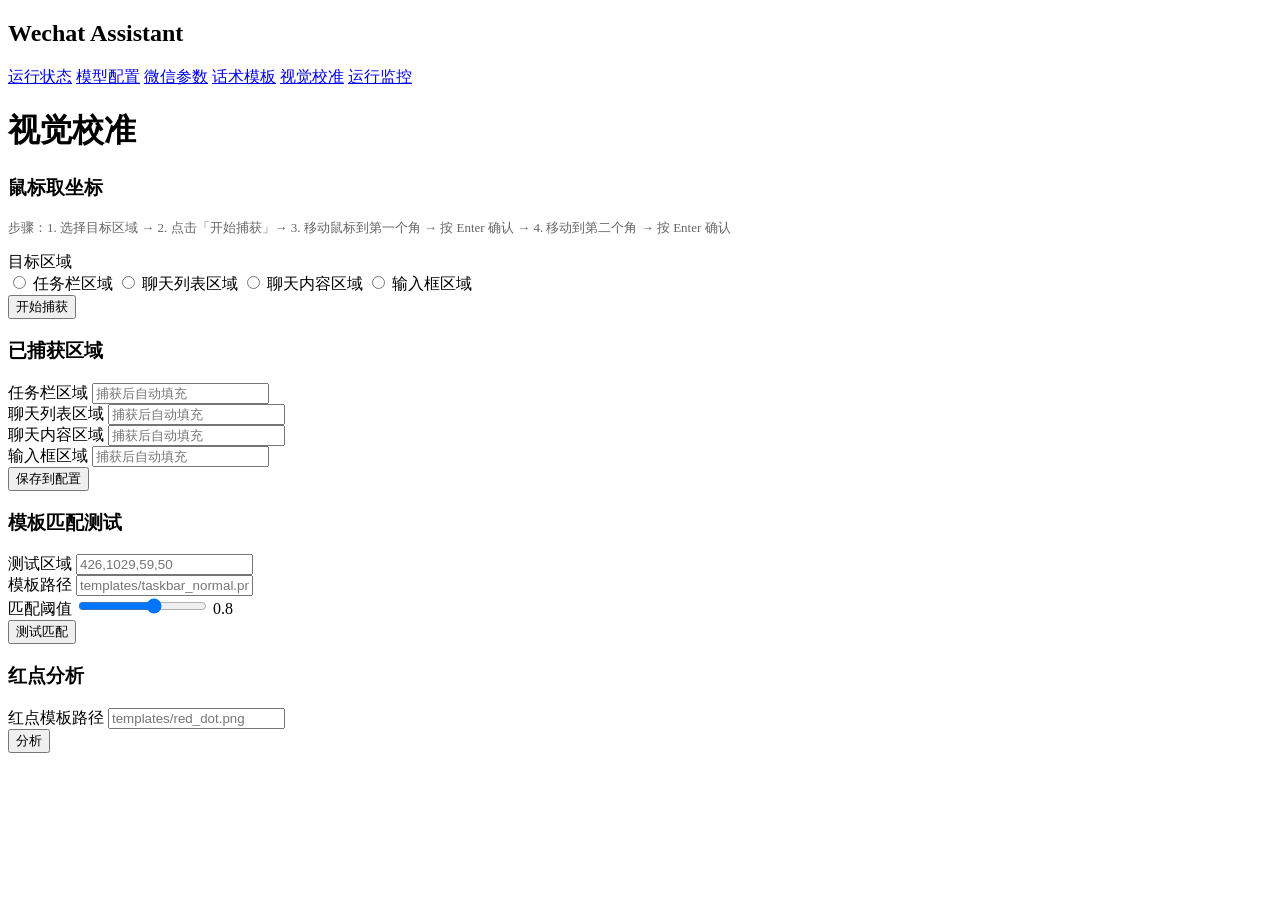
==== web/pages/calibration.html @ b46a9038 "Initial commit: WechatAssistantAgent project setup Co-Authored-By: Claude Opus 4.7 <noreply@anthropi" ====
<!DOCTYPE html>
<html lang="zh-CN">
<head>
    <meta charset="UTF-8">
    <meta name="viewport" content="width=device-width, initial-scale=1.0">
    <title>视觉校准 - WechatAssistantAgent</title>
    <link rel="stylesheet" href="/static/css/main.css?v=5">
</head>
<body>
    <aside class="sidebar">
        <h2>Wechat Assistant</h2>
        <nav>
            <a href="/">运行状态</a>
            <a href="/config">模型配置</a>
            <a href="/wechat-config">微信参数</a>
            <a href="/templates">话术模板</a>
            <a href="/calibration" class="active">视觉校准</a>
            <a href="/monitor">运行监控</a>
        </nav>
    </aside>

    <main class="content">
        <h1>视觉校准</h1>

        <div class="card">
            <h3>鼠标取坐标</h3>
            <p style="font-size: 13px; color: #666; margin-bottom: 15px;">
                步骤：1. 选择目标区域 → 2. 点击「开始捕获」→ 3. 移动鼠标到第一个角 → 按 Enter 确认 → 4. 移动到第二个角 → 按 Enter 确认
            </p>
            <div class="form-group">
                <label>目标区域</label>
                <div class="region-selector">
                    <label><input type="radio" name="targetRegion" value="taskbarRegion"> 任务栏区域</label>
                    <label><input type="radio" name="targetRegion" value="chatListRegion"> 聊天列表区域</label>
                    <label><input type="radio" name="targetRegion" value="chatContentRegion"> 聊天内容区域</label>
                    <label><input type="radio" name="targetRegion" value="inputBoxRegion"> 输入框区域</label>
                </div>
            </div>
            <button class="btn btn-primary" id="captureBtn" onclick="toggleCapture()">开始捕获</button>
            <div id="captureStatus" style="margin-left: 10px; display: inline; font-size: 13px;"></div>
        </div>

        <div class="card">
            <h3>已捕获区域</h3>
            <div id="selectionInfo" class="selection-info" style="display: none;">
                最近捕获: <span id="selectionCoords"></span>
            </div>
            <div class="form-group">
                <label>任务栏区域</label>
                <input type="text" id="taskbarRegion" readonly placeholder="捕获后自动填充">
            </div>
            <div class="form-group">
                <label>聊天列表区域</label>
                <input type="text" id="chatListRegion" readonly placeholder="捕获后自动填充">
            </div>
            <div class="form-group">
                <label>聊天内容区域</label>
                <input type="text" id="chatContentRegion" readonly placeholder="捕获后自动填充">
            </div>
            <div class="form-group">
                <label>输入框区域</label>
                <input type="text" id="inputBoxRegion" readonly placeholder="捕获后自动填充">
            </div>
            <button class="btn btn-primary" onclick="saveRegions()">保存到配置</button>
            <span id="saveStatus" style="margin-left: 10px; font-size: 13px; color: #27ae60;"></span>
        </div>

        <div class="card">
            <h3>模板匹配测试</h3>
            <div class="form-group">
                <label>测试区域</label>
                <input type="text" id="matchRegion" placeholder="426,1029,59,50">
            </div>
            <div class="form-group">
                <label>模板路径</label>
                <input type="text" id="templatePath" placeholder="templates/taskbar_normal.png">
            </div>
            <div class="form-group">
                <label>匹配阈值</label>
                <input type="range" id="matchThreshold" min="0.5" max="1" step="0.05" value="0.8">
                <span id="thresholdValue">0.8</span>
            </div>
            <button class="btn btn-primary" onclick="testMatch()">测试匹配</button>
            <div id="matchResult" class="log-display" style="margin-top: 10px;"></div>
        </div>

        <div class="card">
            <h3>红点分析</h3>
            <div class="form-group">
                <label>红点模板路径</label>
                <input type="text" id="redDotTemplate" placeholder="templates/red_dot.png">
            </div>
            <button class="btn btn-primary" onclick="analyzeRedDot()">分析</button>
            <div id="redDotResult" class="log-display" style="margin-top: 10px;"></div>
        </div>
    </main>

    <script src="/static/js/app.js?v=5"></script>
    <script src="/static/js/calibration.js?v=5"></script>
</body>
</html>
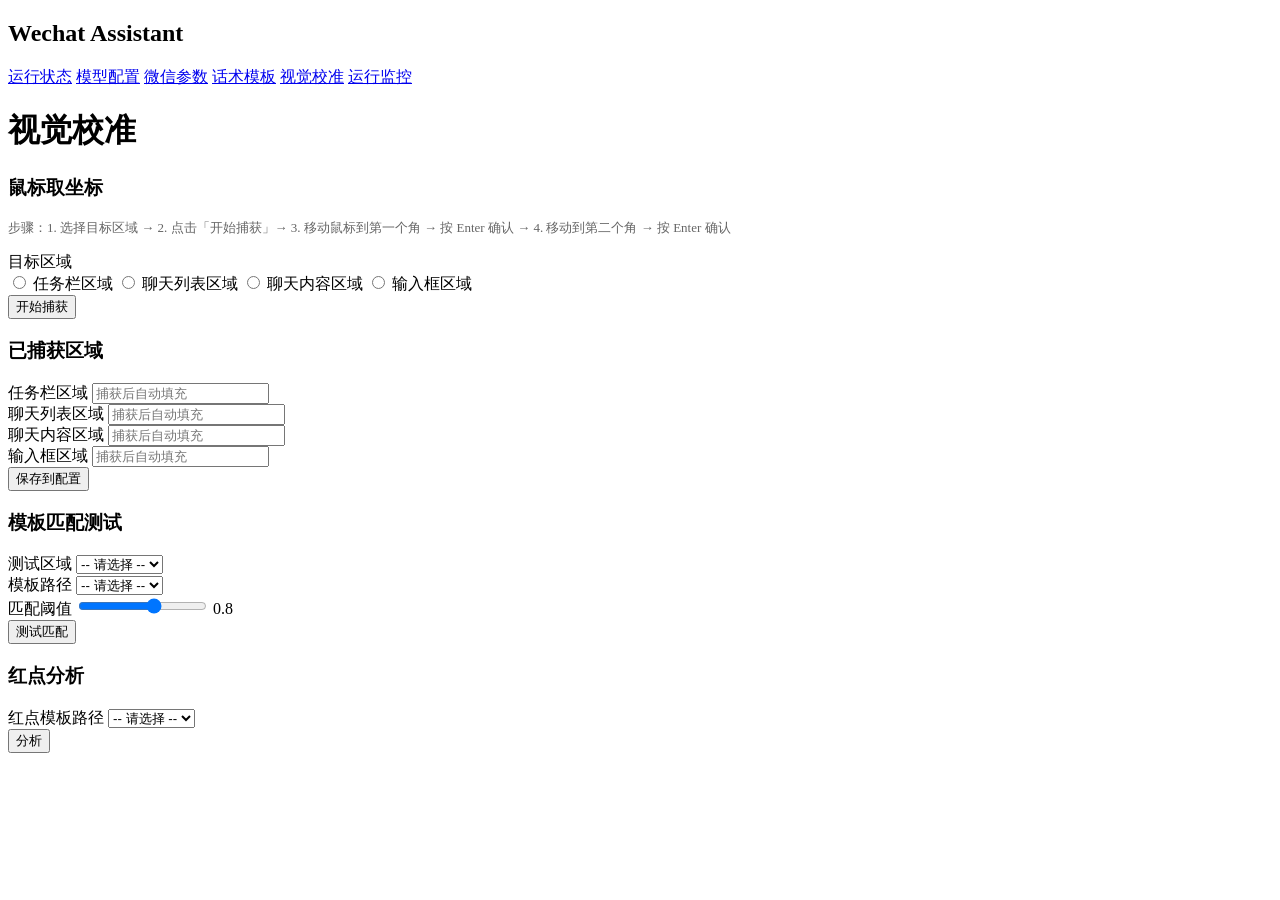
==== commit 19945ea2: "Fix FSM: overhaul state machine, cursor detection, monitor polling, and config alignment - Rewrite M" ====
--- a/web/pages/calibration.html
+++ b/web/pages/calibration.html
@@ -4,7 +4,7 @@
     <meta charset="UTF-8">
     <meta name="viewport" content="width=device-width, initial-scale=1.0">
     <title>视觉校准 - WechatAssistantAgent</title>
-    <link rel="stylesheet" href="/static/css/main.css?v=5">
+    <link rel="stylesheet" href="/static/css/main.css?v=6">
 </head>
 <body>
     <aside class="sidebar">
@@ -69,11 +69,15 @@
             <h3>模板匹配测试</h3>
             <div class="form-group">
                 <label>测试区域</label>
-                <input type="text" id="matchRegion" placeholder="426,1029,59,50">
+                <select id="matchRegion">
+                    <option value="">-- 请选择 --</option>
+                </select>
             </div>
             <div class="form-group">
                 <label>模板路径</label>
-                <input type="text" id="templatePath" placeholder="templates/taskbar_normal.png">
+                <select id="templatePath">
+                    <option value="">-- 请选择 --</option>
+                </select>
             </div>
             <div class="form-group">
                 <label>匹配阈值</label>
@@ -88,14 +92,16 @@
             <h3>红点分析</h3>
             <div class="form-group">
                 <label>红点模板路径</label>
-                <input type="text" id="redDotTemplate" placeholder="templates/red_dot.png">
+                <select id="redDotTemplate">
+                    <option value="">-- 请选择 --</option>
+                </select>
             </div>
             <button class="btn btn-primary" onclick="analyzeRedDot()">分析</button>
             <div id="redDotResult" class="log-display" style="margin-top: 10px;"></div>
         </div>
     </main>
 
-    <script src="/static/js/app.js?v=5"></script>
-    <script src="/static/js/calibration.js?v=5"></script>
+    <script src="/static/js/app.js?v=6"></script>
+    <script src="/static/js/calibration.js?v=6"></script>
 </body>
 </html>
